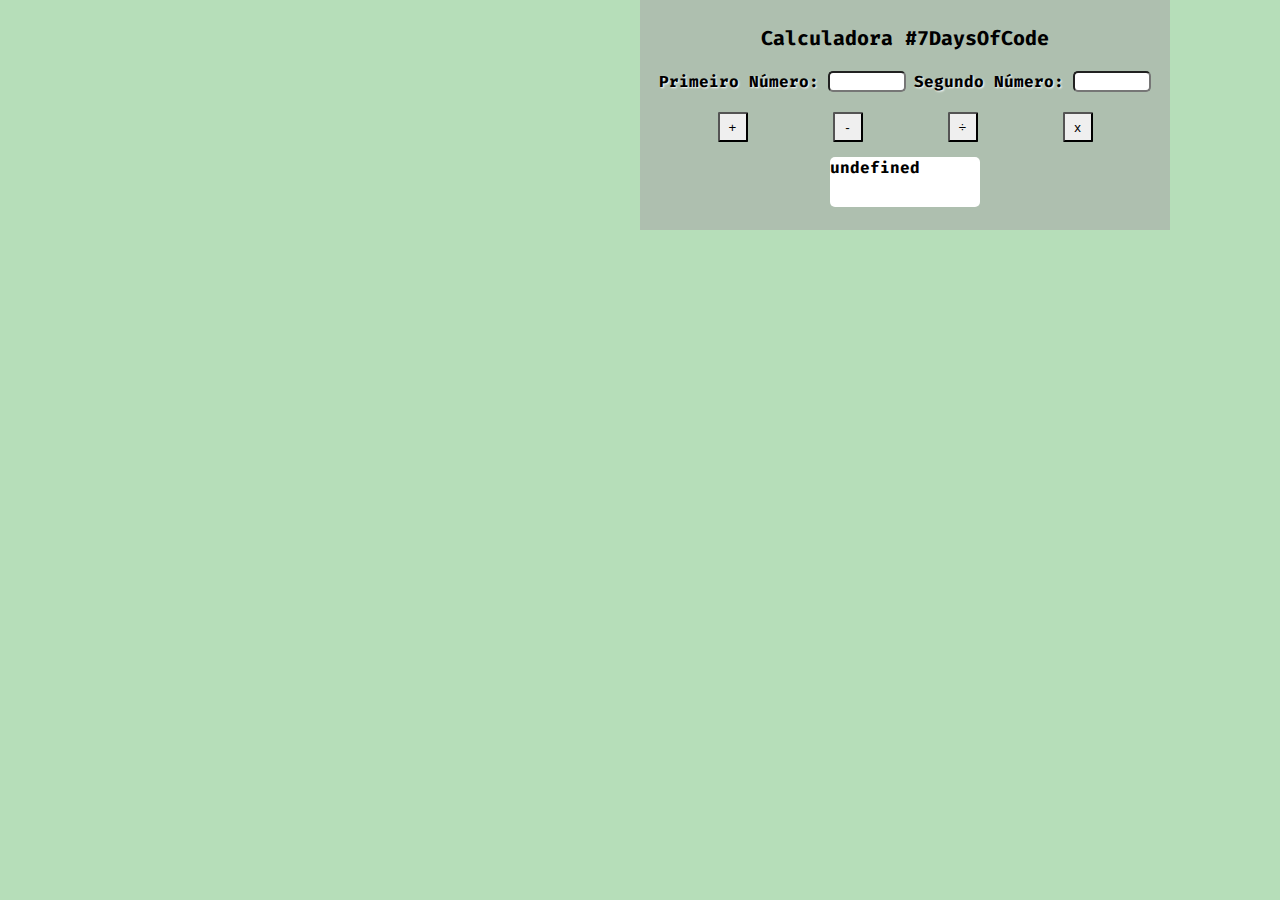
==== taskSeven/index.html @ 0857a640 "create css" ====
<!DOCTYPE html>
<html lang="pt-BR">
  <head>
    <title>Task Seven</title>
    <meta charset="UTF-8" />
    <meta http-equiv="X-UA-Compatible" content="IE=edge" />
    <meta name="viewport" content="width=device-width, initial-scale=1.0" />
    <link rel="stylesheet" href="index.css" type="text/css" />
  </head>
  <body>
    
    <main>
        <section class="section">
            <div class="header">Calculadora #7DaysOfCode</div>
            <div class="inputs">
                <label value="numeroUm">Primeiro Número:</label>
                <input class="input" id="numUm" name="numeroUm" type="number">
                <label value="numeroDois">Segundo Número:</label>
                <input class="input" id="numDois" name="numeroDois" type="number">
            </div>
            <div class="buttons">
                <button class="button" id="somar" type="submit" onclick="Somar()">+</button>
                <button class="button" id="subtrair" type="submit" onclick="Subtrair()">-</button>
                <button class="button" id="dividir" type="submit" onclick="Dividir()">÷</button>
                <button class="button" id="multiplicar" type="submit" onclick="Multiplicar()">x</button>
            </div>
            <div id="resultado" class="resultado"></div>
        </section>
    </main>
  </body>
  <script src="script.js"></script>
</html>
---- taskSeven/index.css ----
@import url('https://fonts.googleapis.com/css2?family=Fira+Code:wght@300&display=swap');

body {
    margin: 0;
    padding: 0;
    font-family: 'Fira Code', monospace;
    background-color: #b6deb9 ;
    position: relative;
    font-weight: bolder;
}

.section {
    position: absolute;
    left: 50%;
    padding: 15px;
    background-color: #aebfaf;
    width: 500px;
    height: 200px;
    justify-content: center;
    align-items: center;
}

.section .header{
    font-size: 20px;
    text-align: center;
    padding: 10px;
    margin-bottom: 10px;
}

.inputs {
    display: flex;
    flex-direction: row;
   
    justify-content: space-around;
    margin-bottom: 20px;
    text-shadow:  1px 1px 2px  #ffffff;
}

.inputs .input{
    width: 70px;
    border-radius: 5px;
}

.buttons{
    
    display: flex;
 
    align-items: center;
    align-content: center;
    padding: 0 20px;
    
}

.buttons .button{
    width: 30px;
    height: 30px;
    border-radius: 5%;
    text-align: center;
    justify-content: center;
    margin: auto;
}

.resultado {
    width: 150px;
    height: 50px;
    background-color: #ffffff;
    border: 3 solid #89998a;
    border-radius: 5px;
    margin: 15px auto;

}
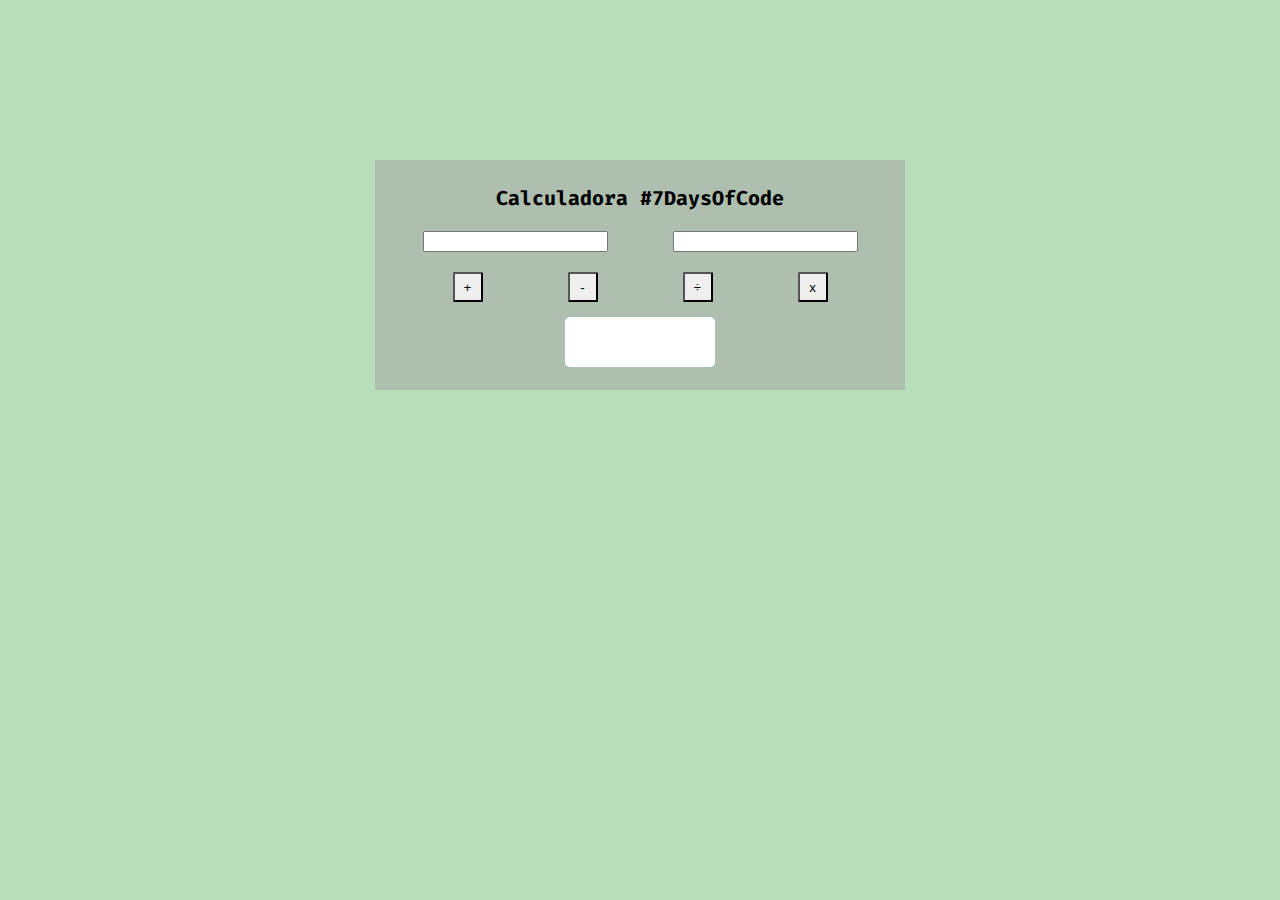
==== commit b0f66eba: "update css" ====
--- a/taskSeven/index.html
+++ b/taskSeven/index.html
@@ -13,18 +13,16 @@
         <section class="section">
             <div class="header">Calculadora #7DaysOfCode</div>
             <div class="inputs">
-                <label value="numeroUm">Primeiro Número:</label>
-                <input class="input" id="numUm" name="numeroUm" type="number">
-                <label value="numeroDois">Segundo Número:</label>
-                <input class="input" id="numDois" name="numeroDois" type="number">
+                 <input id="numUm" name="numeroUm" type="number">
+                <input id="numDois" name="numeroDois" type="number">
             </div>
             <div class="buttons">
-                <button class="button" id="somar" type="submit" onclick="Somar()">+</button>
+                <button class="button" id="somar" type="submit" onclick="Somar(resultado)">+</button>
                 <button class="button" id="subtrair" type="submit" onclick="Subtrair()">-</button>
                 <button class="button" id="dividir" type="submit" onclick="Dividir()">÷</button>
                 <button class="button" id="multiplicar" type="submit" onclick="Multiplicar()">x</button>
             </div>
-            <div id="resultado" class="resultado"></div>
+            <div class="resultado"></div>
         </section>
     </main>
   </body>
--- a/taskSeven/index.css
+++ b/taskSeven/index.css
@@ -10,7 +10,8 @@
 }
 
 .section {
-    position: absolute;
+    margin: auto;
+    margin-top: 10em;
     left: 50%;
     padding: 15px;
     background-color: #aebfaf;
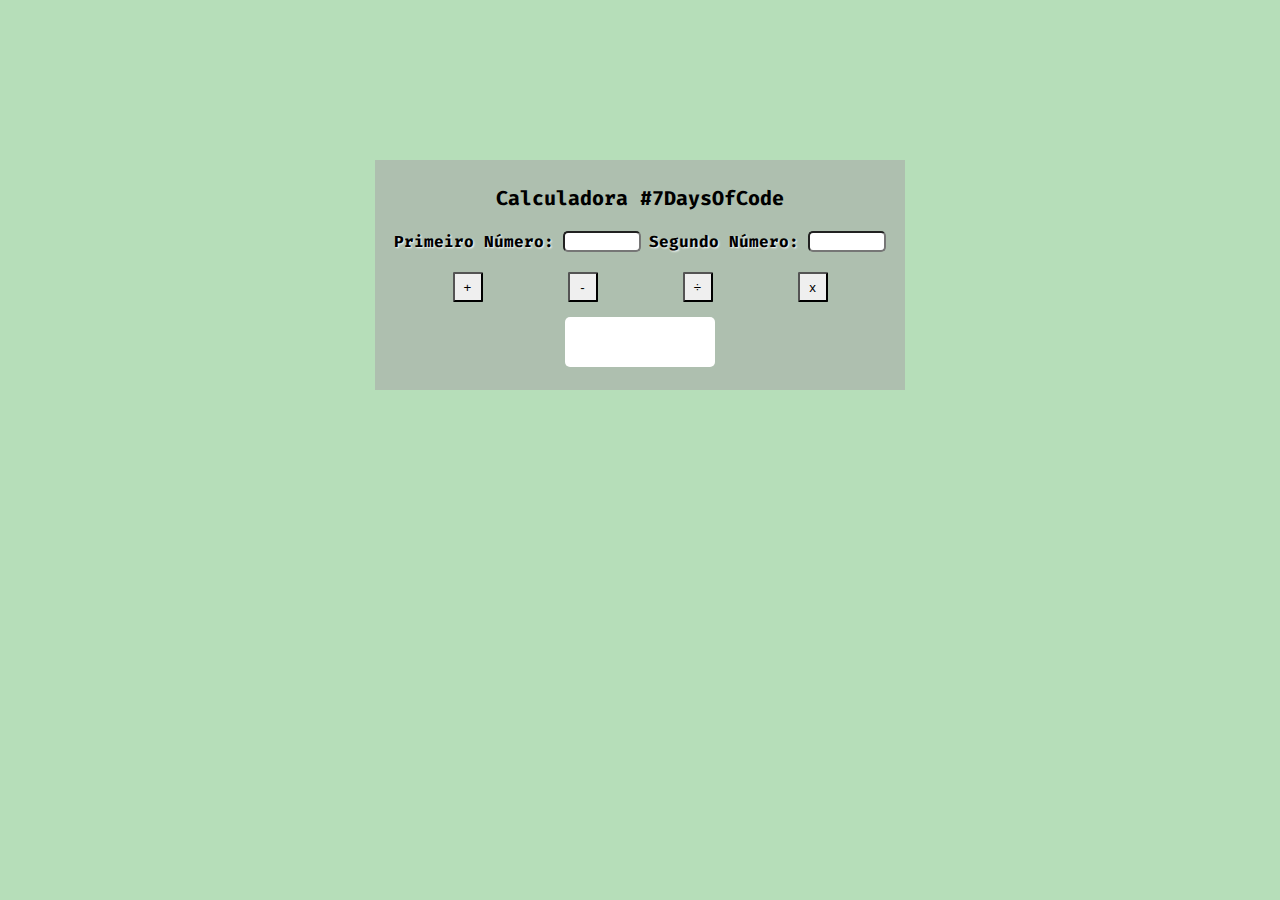
==== commit 8f49fdbe: "uptade css" ====
--- a/taskSeven/index.html
+++ b/taskSeven/index.html
@@ -13,8 +13,11 @@
         <section class="section">
             <div class="header">Calculadora #7DaysOfCode</div>
             <div class="inputs">
-                 <input id="numUm" name="numeroUm" type="number">
-                <input id="numDois" name="numeroDois" type="number">
+                <label value="numeroUm">Primeiro Número:</label>
+                <input class="input" id="primeiroNumero" type="number">
+                <label value="numeroDois">Segundo Número:</label>
+                <input class="input" id="segundoNumero" type="number">
+                
             </div>
             <div class="buttons">
                 <button class="button" id="somar" type="submit" onclick="Somar(resultado)">+</button>
--- a/taskSeven/index.css
+++ b/taskSeven/index.css
@@ -5,8 +5,10 @@
     padding: 0;
     font-family: 'Fira Code', monospace;
     background-color: #b6deb9 ;
-    position: relative;
+    display: flex;
     font-weight: bolder;
+    justify-content: center;
+    align-content: center;
 }
 
 .section {
